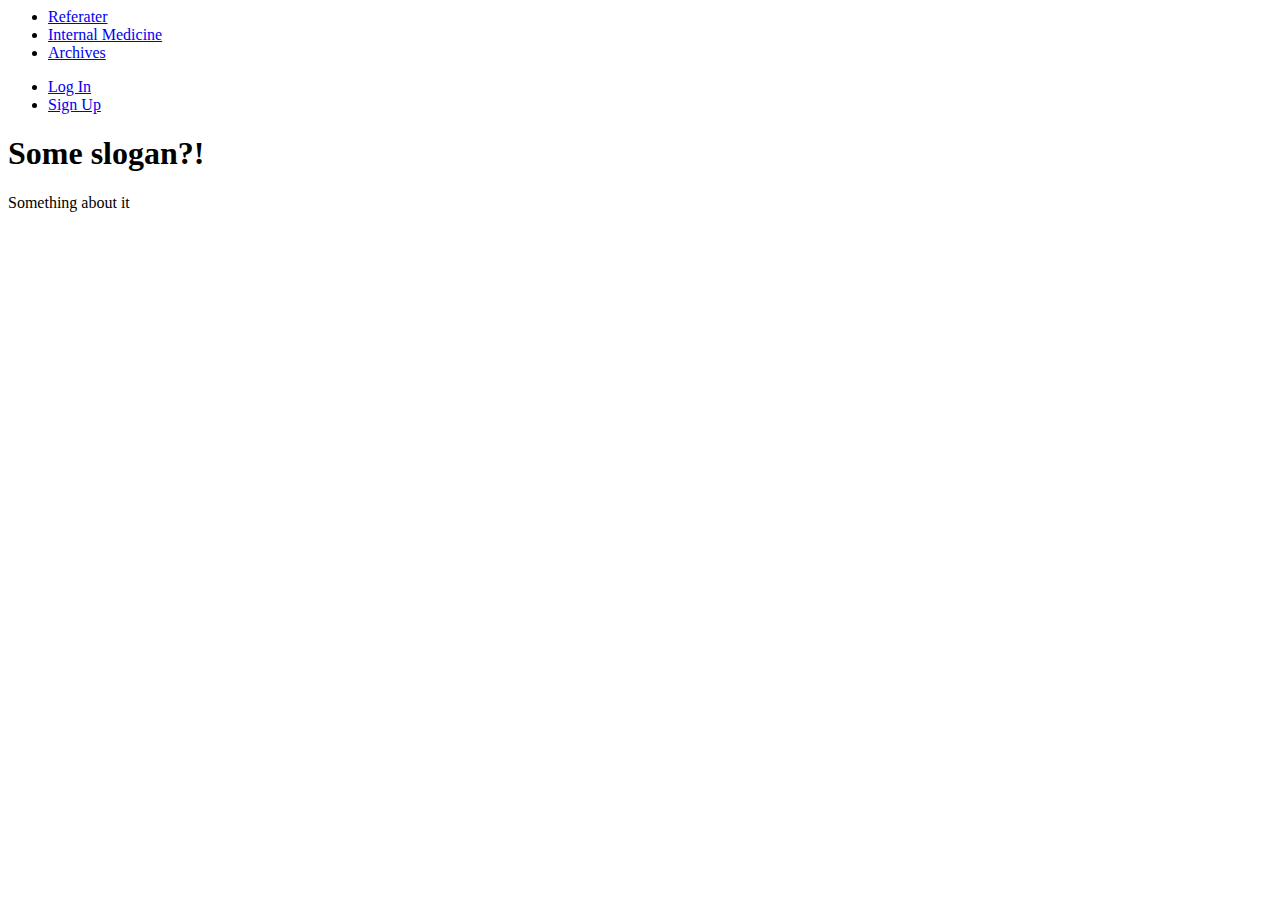
==== index.html @ c4e04bff "Update index.html" ====
<DOCTYPE! html>
<head>
	<title>Referater</title>
	<link href="http://s3.amazonaws.com/codecademy-content/courses/ltp/css/shift.css" rel="stylesheet">
	<link href = "http://s3.amazonaws.com/codecademy-content/courses/ltp/css/bootstrap.css" rel = "stylesheet">
	<link href = "style.css" rel = "stylesheet" type = "text/css"
</head>
<body>
	<div class = "nav">
		<div class = "container">
			<ul class = "pull-left">
				<li><a href = "https://allennanor.github.io">Referater</a></li>
				<li><a href = "https://allennanor.github.io/internalmedicine">Internal Medicine</a></li>
				<li><a href = "#">Archives</a></li>
			</ul>
			<ul class = "pull-right">
				<li><a href = "#">Log In</a></li>
				<li><a href = "#">Sign Up</a></li>
			</ul>
		</div>
	</div>
	<div class = "jumbotron">
		<div class = "container">
			<h1>Some slogan?!</h1>
			<p> Something about it</p>
		</div>
	</div>
	
</body>
</html>
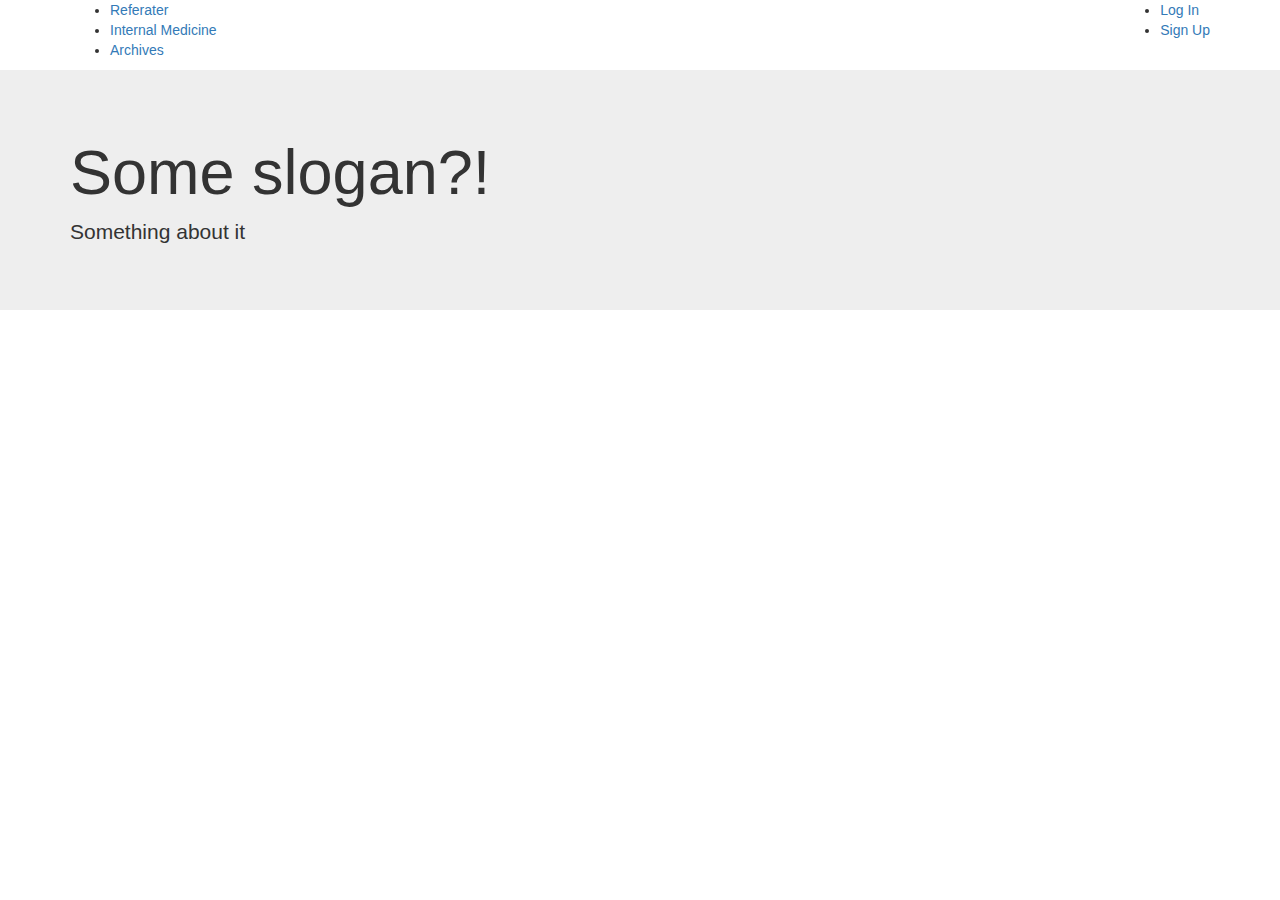
==== commit 1ba7de20: "Update index.html" ====
--- a/index.html
+++ b/index.html
@@ -1,16 +1,16 @@
 <DOCTYPE! html>
 <head>
 	<title>Referater</title>
-	<link href="http://s3.amazonaws.com/codecademy-content/courses/ltp/css/shift.css" rel="stylesheet">
-	<link href = "http://s3.amazonaws.com/codecademy-content/courses/ltp/css/bootstrap.css" rel = "stylesheet">
-	<link href = "style.css" rel = "stylesheet" type = "text/css"
+	
+	<link rel="stylesheet" href="http://maxcdn.bootstrapcdn.com/bootstrap/3.3.5/css/bootstrap.min.css">
+	<link href = "style.css" rel = "stylesheet" type = "text/css">
 </head>
 <body>
 	<div class = "nav">
 		<div class = "container">
 			<ul class = "pull-left">
 				<li><a href = "https://allennanor.github.io">Referater</a></li>
-				<li><a href = "https://allennanor.github.io/internalmedicine">Internal Medicine</a></li>
+				<li><a href = "https://allennanor.github.io/internal%20medicine">Internal Medicine</a></li>
 				<li><a href = "#">Archives</a></li>
 			</ul>
 			<ul class = "pull-right">
